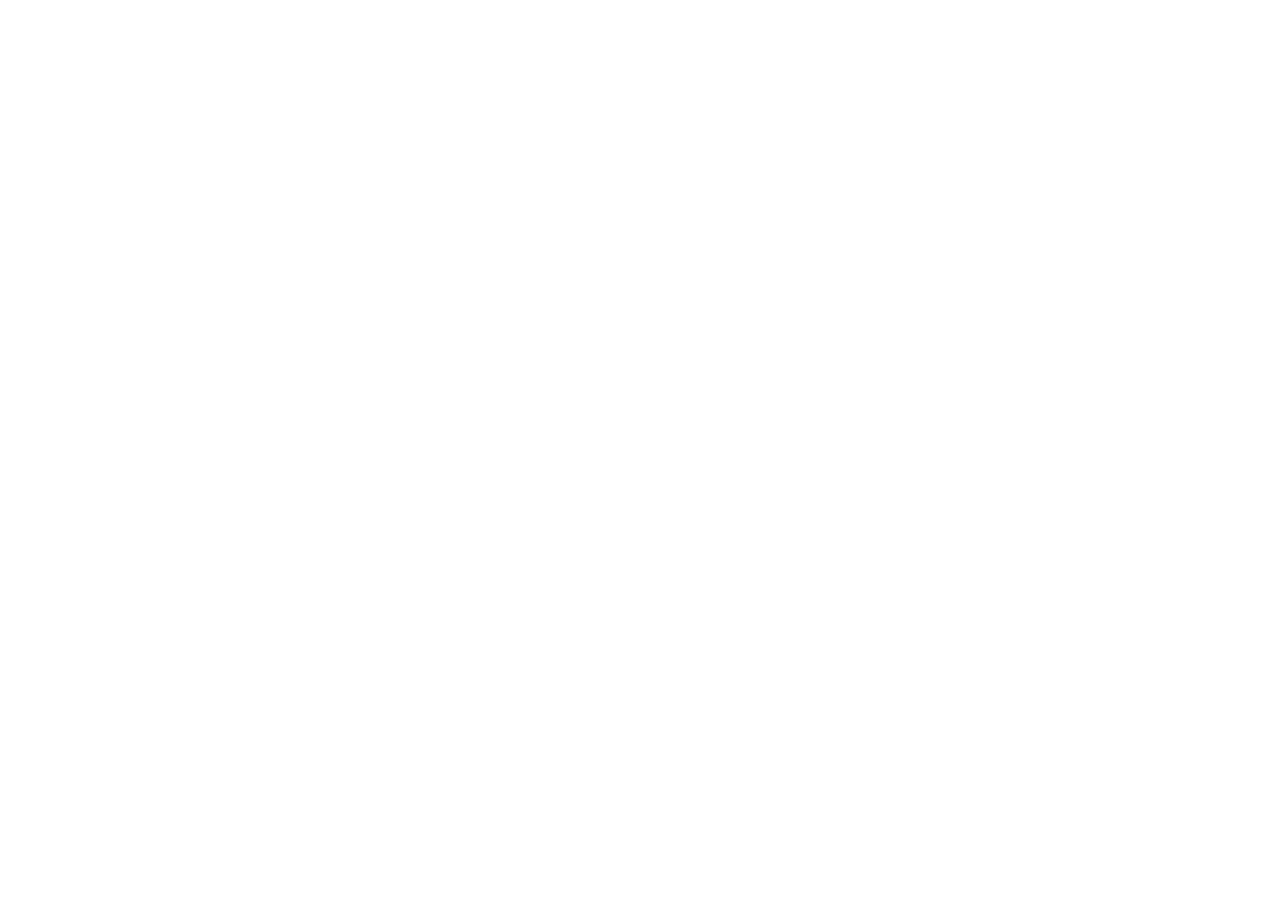
==== html/index.html @ 4e3252c3 "Added more skeleton things" ====
<!DOCTYPE html>
<html lang="en" dir="ltr">
  <head>
    <meta charset="utf-8">
    <title></title>
  </head>
  <body>
    <div class="navi">
      <nav>
        <table>
          <tr>
            <td></td>
            <td></td>
            <td></td>
            <td></td>
 <!--Add in some images, the table SHOULD HOPEFULLY allow us to not have to manually arrange the images-->            
          </tr>
        </table>
      </nav>
    </div>
  </body>
</html>
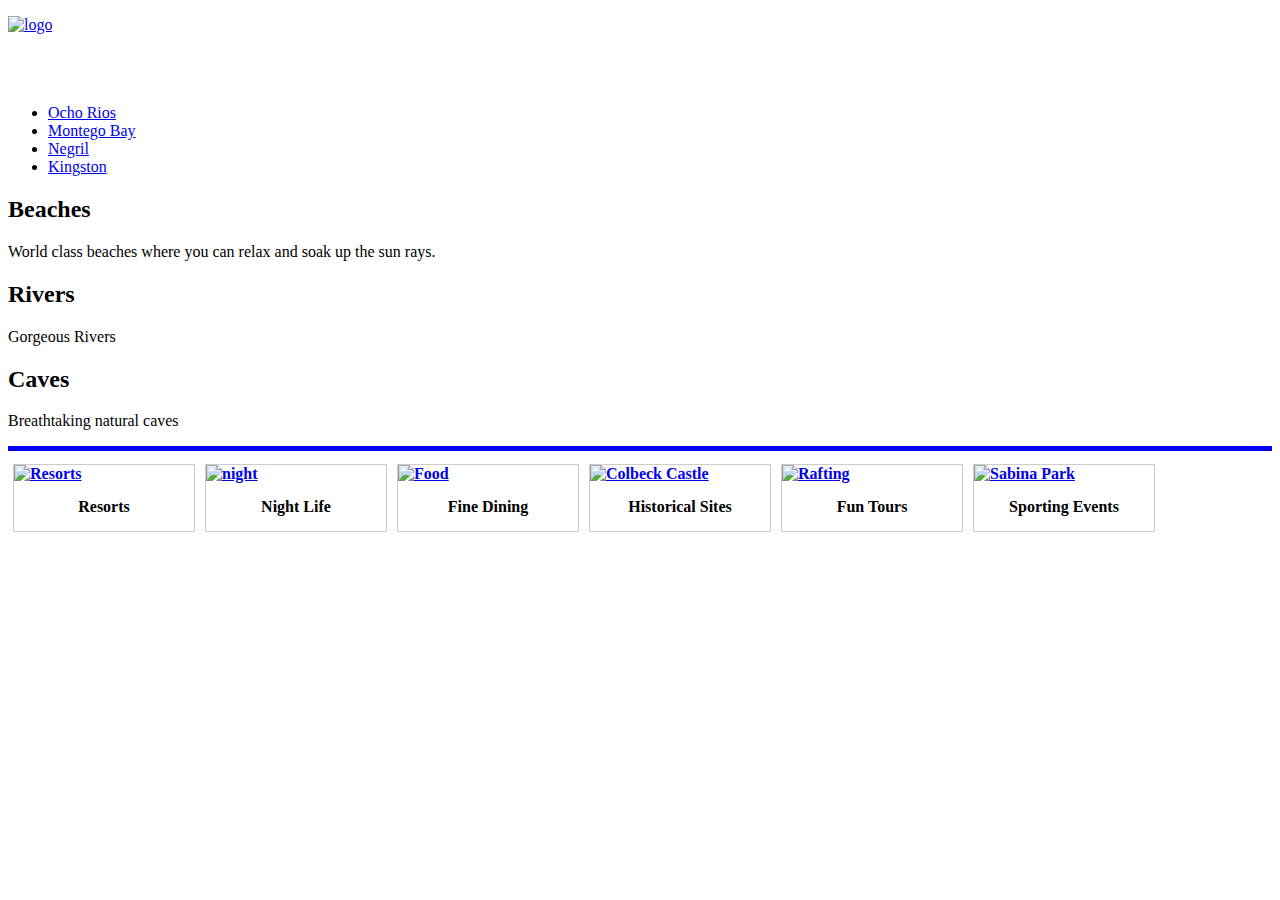
==== commit 41853910: "Update index.html" ====
--- a/html/index.html
+++ b/html/index.html
@@ -1,22 +1,120 @@
 <!DOCTYPE html>
-<html lang="en" dir="ltr">
+<html>
   <head>
-    <meta charset="utf-8">
-    <title></title>
+    <title>JA|Welcome to the Land of Adventure</title>
+    <link rel="stylesheet" href="stylesheet.css" type="text/css">
+    <style>
+div.gallery {
+    margin: 5px;
+    border: 1px solid #ccc;
+    float: left;
+    width: 180px;
+}
+
+div.gallery:hover {
+    border: 1px solid #777;
+}
+
+div.gallery img {
+    width: 100%;
+    height: auto;
+}
+
+div.desc {
+    padding: 15px;
+    text-align: center;
+}
+    </style>
   </head>
   <body>
-    <div class="navi">
-      <nav>
-        <table>
-          <tr>
-            <td></td>
-            <td></td>
-            <td></td>
-            <td></td>
+    <p>
+<div class="logo">
+		<a href="index.html"><img src="images/logo.png" alt="logo" /></a>
+</div><br /><br /><br />
+<div class="nav">
+<ul>
+	<li><a href="ocho_rios.html">Ocho Rios</a></li>
+	<li><a href="mobay.html">Montego Bay</a></li>
+	<li><a href="negril.html">Negril</a></li>
+	<li><a href="kingston.html">Kingston</a></li>
+</ul>
+</div>
+</p>
+<p>
+<div class="carousel-wrapper">
+  <span id="item-1"></span>
+  <span id="item-2"></span>
+  <span id="item-3"></span>
+  <div class="carousel-item item-1">
+    <h2 class="carhead">Beaches</h2>
+    <p class="carsub">World class beaches where you can relax and soak up the sun rays. </p>
+    <a class="arrow arrow-prev" href="#item-3"></a>
+    <a class="arrow arrow-next" href="#item-2"></a>
+  </div>
+  
+  <div class="carousel-item item-2">
+    <h2 class="carhead">Rivers</h2>
+    <p class="carsub">Gorgeous Rivers </p>
+    <a class="arrow arrow-prev" href="#item-1"></a>
+    <a class="arrow arrow-next" href="#item-3"></a>
+  </div>
+  
+  <div class="carousel-item item-3">
+    <h2 class="carhead">Caves</h2>
+    <p class="carsub">Breathtaking natural caves</p>
+    <a class="arrow arrow-prev" href="#item-2"></a>
+    <a class="arrow arrow-next" href="#item-1"></a>
+  </div>
+</div>
+</p>
+<p>
+<hr witdh="100%" size="5px" color="blue">
+<b>
+<div class="gallery">
+   <a target="_blank" href="images/riu.jpeg">
+    <img src="images/riu.jpeg" alt="Resorts" width="300" height="200">
+  </a>
+  <div class="desc">Resorts</div>
+  </div>
+
+<div class="gallery">
+  <a target="_blank" href="images/city_night.jpg">
+    <img src="images/city_night.jpg" alt="night" width="300" height="200">
+  </a>
+  <div class="desc"><b>Night Life</b></div>
+</div>
+
+<div class="gallery">
+  <a target="_blank" href="images/food.jpg">
+    <img src="images/food.jpg" alt="Food" width="300" height="200">
+  </a>
+  <div class="desc">Fine Dining</div>
+</div>
+ 
+<div class="gallery">
+  <a target="_blank" href="images/colbeck.jpg">
+    <img src="images/colbeck.jpg" alt="Colbeck Castle" width="300" height="200">
+  </a>
+  <div class="desc">Historical Sites</div>
+</div>
+
+<div class="gallery">
+  <a target="_blank" href="images/rafting.jpg">
+    <img src="images/rafting.jpg" alt="Rafting" width="300" height="200">
+  </a>
+  <div class="desc">Fun Tours</div>
+</div>
+  
+<div class="gallery">
+  <a target="_blank" href="images/sabina.jpg">
+    <img src="images/sabina.jpg" alt="Sabina Park" width="300" height="200">
+  </a>
+  <div class="desc">Sporting Events</div>
+</div>
+</b>
+<div>
+</div>
+</p>
  <!--Add in some images, the table SHOULD HOPEFULLY allow us to not have to manually arrange the images-->            
-          </tr>
-        </table>
-      </nav>
-    </div>
   </body>
 </html>
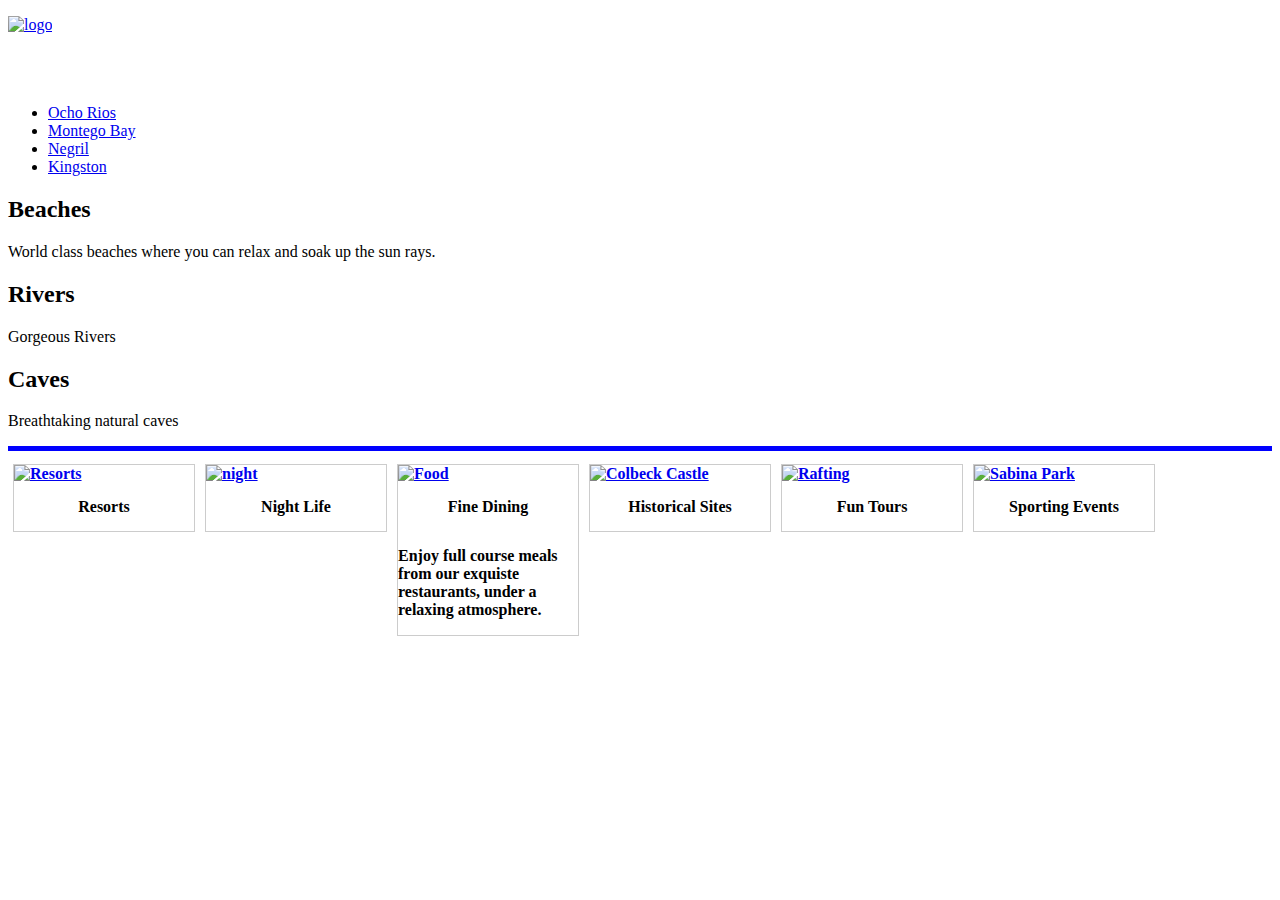
==== commit b7e9cd4e: "Update index.html" ====
--- a/html/index.html
+++ b/html/index.html
@@ -1,7 +1,7 @@
 <!DOCTYPE html>
 <html>
   <head>
-    <title>JA|Welcome to the Land of Adventure</title>
+    <title>Welcome to Jamaica also known as the Land of Adventure</title>
     <link rel="stylesheet" href="stylesheet.css" type="text/css">
     <style>
 div.gallery {
@@ -89,6 +89,7 @@
     <img src="images/food.jpg" alt="Food" width="300" height="200">
   </a>
   <div class="desc">Fine Dining</div>
+	 <p>Enjoy full course meals from our exquiste restaurants, under a relaxing atmosphere.</p>
 </div>
  
 <div class="gallery">
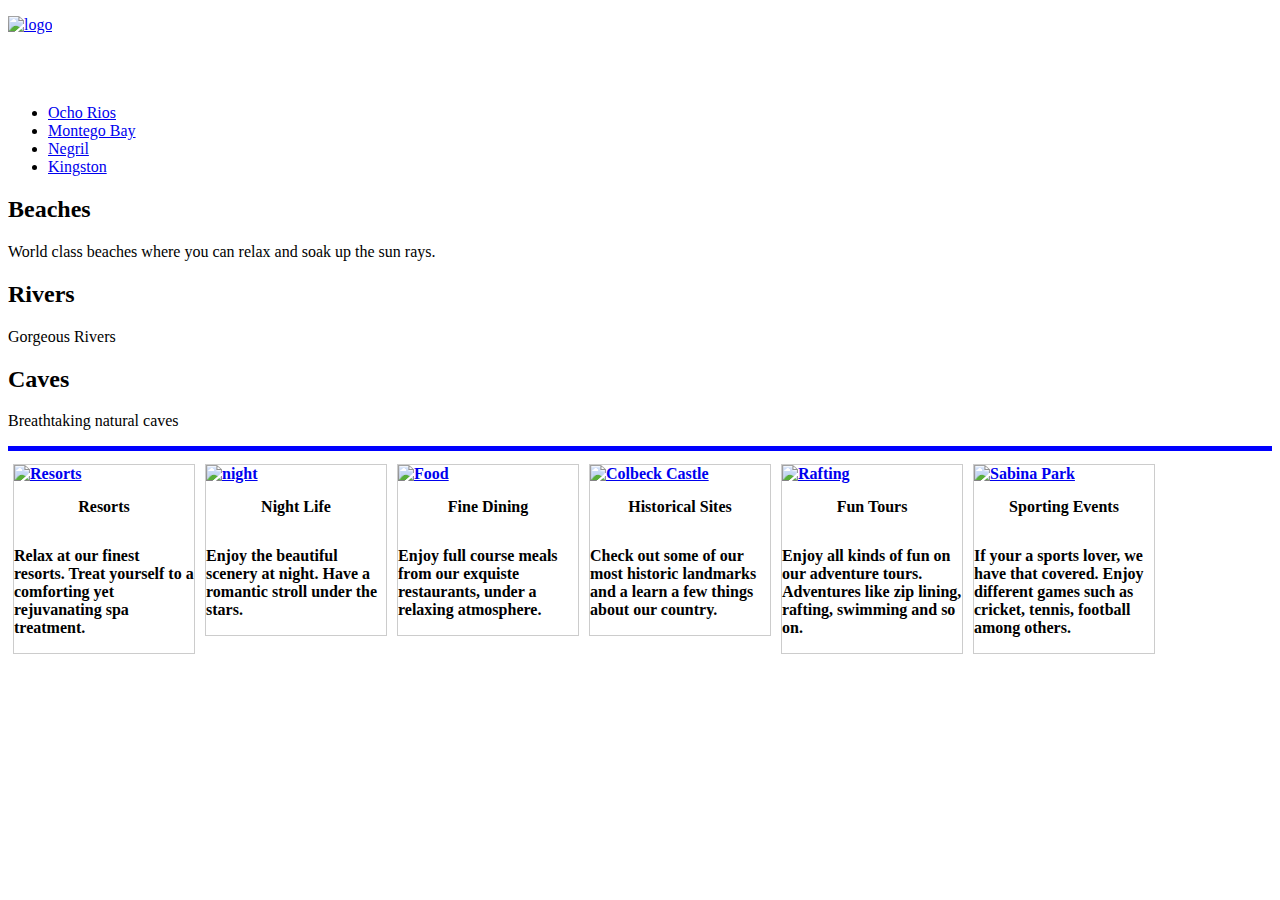
==== commit d30c1aa9: "Update index.html" ====
--- a/html/index.html
+++ b/html/index.html
@@ -75,6 +75,7 @@
     <img src="images/riu.jpeg" alt="Resorts" width="300" height="200">
   </a>
   <div class="desc">Resorts</div>
+	<p>Relax at our finest resorts. Treat yourself to a comforting yet rejuvanating spa treatment.</p>
   </div>
 
 <div class="gallery">
@@ -82,6 +83,7 @@
     <img src="images/city_night.jpg" alt="night" width="300" height="200">
   </a>
   <div class="desc"><b>Night Life</b></div>
+	<p>Enjoy the beautiful scenery at night. Have a romantic stroll under the stars.</p>
 </div>
 
 <div class="gallery">
@@ -97,6 +99,7 @@
     <img src="images/colbeck.jpg" alt="Colbeck Castle" width="300" height="200">
   </a>
   <div class="desc">Historical Sites</div>
+	<p>Check out some of our most historic landmarks and a learn a few things about our country.</p>
 </div>
 
 <div class="gallery">
@@ -104,6 +107,7 @@
     <img src="images/rafting.jpg" alt="Rafting" width="300" height="200">
   </a>
   <div class="desc">Fun Tours</div>
+	<p>Enjoy all kinds of fun on our adventure tours. Adventures like zip lining, rafting, swimming and so on.</p>
 </div>
   
 <div class="gallery">
@@ -111,6 +115,7 @@
     <img src="images/sabina.jpg" alt="Sabina Park" width="300" height="200">
   </a>
   <div class="desc">Sporting Events</div>
+	<p>If your a sports lover, we have that covered. Enjoy different games such as cricket, tennis, football among others.</p>
 </div>
 </b>
 <div>
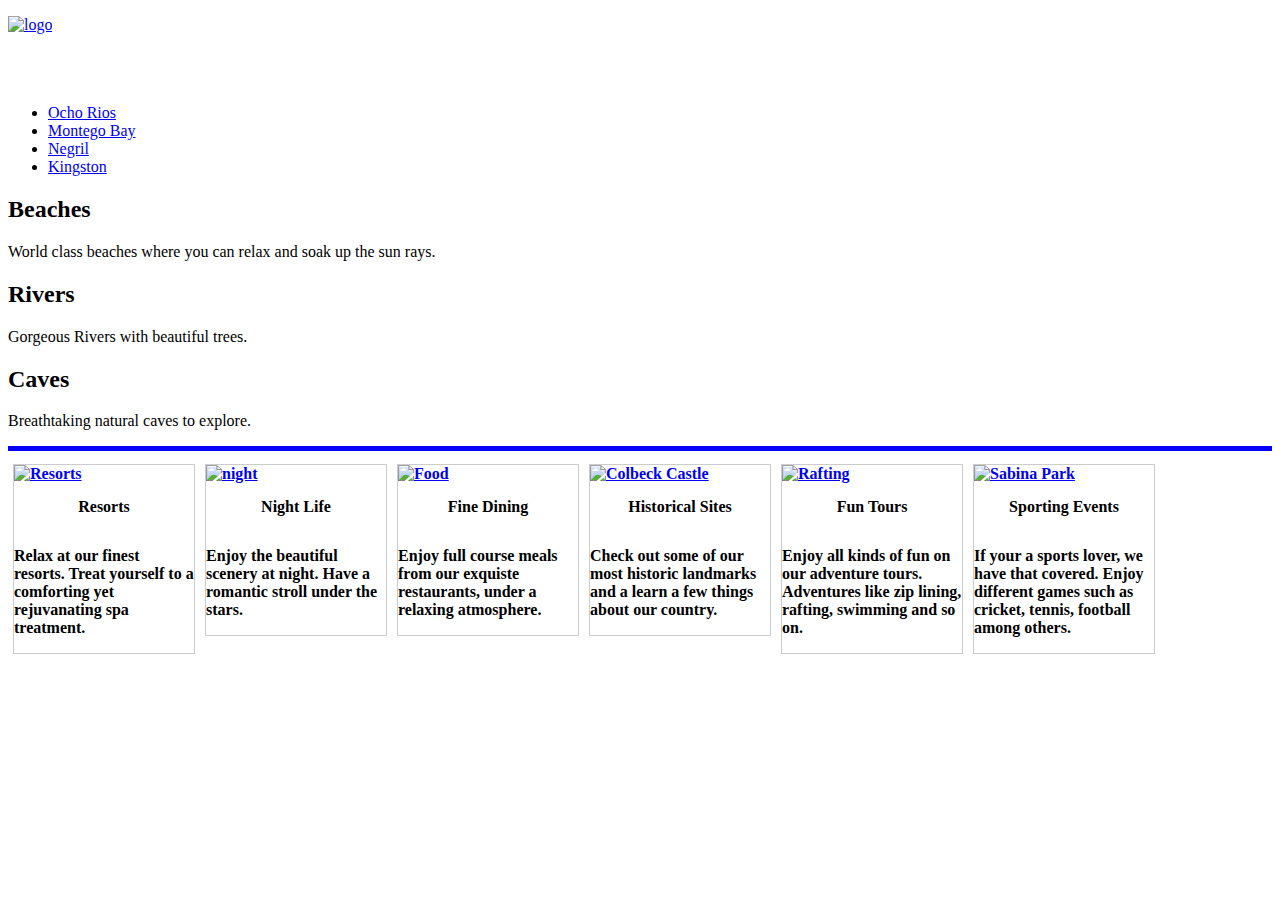
==== commit cc5d8c4e: "Update index.html" ====
--- a/html/index.html
+++ b/html/index.html
@@ -54,14 +54,14 @@
   
   <div class="carousel-item item-2">
     <h2 class="carhead">Rivers</h2>
-    <p class="carsub">Gorgeous Rivers </p>
+    <p class="carsub">Gorgeous Rivers with beautiful trees. </p>
     <a class="arrow arrow-prev" href="#item-1"></a>
     <a class="arrow arrow-next" href="#item-3"></a>
   </div>
   
   <div class="carousel-item item-3">
     <h2 class="carhead">Caves</h2>
-    <p class="carsub">Breathtaking natural caves</p>
+    <p class="carsub">Breathtaking natural caves to explore.</p>
     <a class="arrow arrow-prev" href="#item-2"></a>
     <a class="arrow arrow-next" href="#item-1"></a>
   </div>
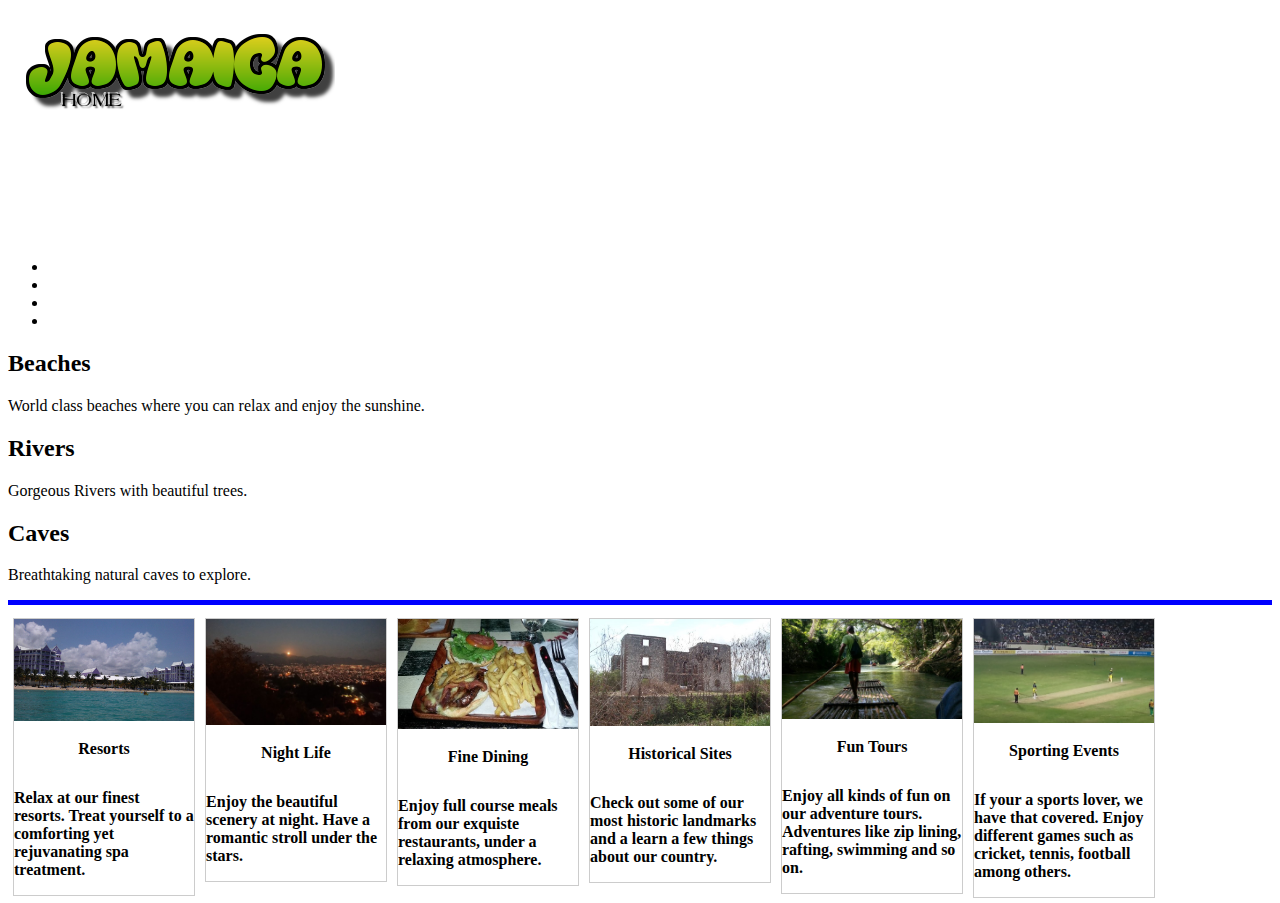
==== commit 304063f9: "Ported in the images, updated html, master.css." ====
--- a/html/index.html
+++ b/html/index.html
@@ -1,126 +1,125 @@
-<!DOCTYPE html>
-<html>
-  <head>
-    <title>Welcome to Jamaica also known as the Land of Adventure</title>
-    <link rel="stylesheet" href="stylesheet.css" type="text/css">
-    <style>
-div.gallery {
-    margin: 5px;
-    border: 1px solid #ccc;
-    float: left;
-    width: 180px;
-}
-
-div.gallery:hover {
-    border: 1px solid #777;
-}
-
-div.gallery img {
-    width: 100%;
-    height: auto;
-}
-
-div.desc {
-    padding: 15px;
-    text-align: center;
-}
-    </style>
-  </head>
-  <body>
-    <p>
-<div class="logo">
-		<a href="index.html"><img src="images/logo.png" alt="logo" /></a>
-</div><br /><br /><br />
-<div class="nav">
-<ul>
-	<li><a href="ocho_rios.html">Ocho Rios</a></li>
-	<li><a href="mobay.html">Montego Bay</a></li>
-	<li><a href="negril.html">Negril</a></li>
-	<li><a href="kingston.html">Kingston</a></li>
-</ul>
-</div>
-</p>
-<p>
-<div class="carousel-wrapper">
-  <span id="item-1"></span>
-  <span id="item-2"></span>
-  <span id="item-3"></span>
-  <div class="carousel-item item-1">
-    <h2 class="carhead">Beaches</h2>
-    <p class="carsub">World class beaches where you can relax and soak up the sun rays. </p>
-    <a class="arrow arrow-prev" href="#item-3"></a>
-    <a class="arrow arrow-next" href="#item-2"></a>
-  </div>
-  
-  <div class="carousel-item item-2">
-    <h2 class="carhead">Rivers</h2>
-    <p class="carsub">Gorgeous Rivers with beautiful trees. </p>
-    <a class="arrow arrow-prev" href="#item-1"></a>
-    <a class="arrow arrow-next" href="#item-3"></a>
-  </div>
-  
-  <div class="carousel-item item-3">
-    <h2 class="carhead">Caves</h2>
-    <p class="carsub">Breathtaking natural caves to explore.</p>
-    <a class="arrow arrow-prev" href="#item-2"></a>
-    <a class="arrow arrow-next" href="#item-1"></a>
-  </div>
-</div>
-</p>
-<p>
-<hr witdh="100%" size="5px" color="blue">
-<b>
-<div class="gallery">
-   <a target="_blank" href="images/riu.jpeg">
-    <img src="images/riu.jpeg" alt="Resorts" width="300" height="200">
-  </a>
-  <div class="desc">Resorts</div>
-	<p>Relax at our finest resorts. Treat yourself to a comforting yet rejuvanating spa treatment.</p>
-  </div>
-
-<div class="gallery">
-  <a target="_blank" href="images/city_night.jpg">
-    <img src="images/city_night.jpg" alt="night" width="300" height="200">
-  </a>
-  <div class="desc"><b>Night Life</b></div>
-	<p>Enjoy the beautiful scenery at night. Have a romantic stroll under the stars.</p>
-</div>
-
-<div class="gallery">
-  <a target="_blank" href="images/food.jpg">
-    <img src="images/food.jpg" alt="Food" width="300" height="200">
-  </a>
-  <div class="desc">Fine Dining</div>
-	 <p>Enjoy full course meals from our exquiste restaurants, under a relaxing atmosphere.</p>
-</div>
- 
-<div class="gallery">
-  <a target="_blank" href="images/colbeck.jpg">
-    <img src="images/colbeck.jpg" alt="Colbeck Castle" width="300" height="200">
-  </a>
-  <div class="desc">Historical Sites</div>
-	<p>Check out some of our most historic landmarks and a learn a few things about our country.</p>
-</div>
-
-<div class="gallery">
-  <a target="_blank" href="images/rafting.jpg">
-    <img src="images/rafting.jpg" alt="Rafting" width="300" height="200">
-  </a>
-  <div class="desc">Fun Tours</div>
-	<p>Enjoy all kinds of fun on our adventure tours. Adventures like zip lining, rafting, swimming and so on.</p>
-</div>
-  
-<div class="gallery">
-  <a target="_blank" href="images/sabina.jpg">
-    <img src="images/sabina.jpg" alt="Sabina Park" width="300" height="200">
-  </a>
-  <div class="desc">Sporting Events</div>
-	<p>If your a sports lover, we have that covered. Enjoy different games such as cricket, tennis, football among others.</p>
-</div>
-</b>
-<div>
-</div>
-</p>
- <!--Add in some images, the table SHOULD HOPEFULLY allow us to not have to manually arrange the images-->            
-  </body>
-</html>
+<!DOCTYPE html>
+<html>
+<head>
+	<title> Welcome to Jamaica also known as the land of Adventure</title>
+	<link rel="stylesheet" href="" type="text/css">
+	<style>
+div.gallery {
+    margin: 5px;
+    border: 1px solid #ccc;
+    float: left;
+    width: 180px;
+}
+
+div.gallery:hover {
+    border: 1px solid #777;
+}
+
+div.gallery img {
+    width: 100%;
+    height: auto;
+}
+
+div.desc {
+    padding: 15px;
+    text-align: center;
+}
+</style>
+</head>
+<body>
+<p>
+<div class="logo">
+		<a href="index.html"><img src="../images/logo.png" alt="logo" /></a>
+</div><br /><br /><br />
+<div class="nav">
+<ul>
+	<li><a href=""></a></li>
+	<li><a href=""></a></li>
+	<li><a href=""></a></li>
+	<li><a href=""></a></li>
+</ul>
+</div>
+</p>
+<p>
+<div class="carousel-wrapper">
+  <span id="item-1"></span>
+  <span id="item-2"></span>
+  <span id="item-3"></span>
+  <div class="carousel-item item-1">
+    <h2 class="carhead">Beaches</h2>
+    <p class="carsub">World class beaches where you can relax and enjoy the sunshine. </p>
+    <a class="arrow arrow-prev" href="#item-3"></a>
+    <a class="arrow arrow-next" href="#item-2"></a>
+  </div>
+  
+  <div class="carousel-item item-2">
+    <h2 class="carhead">Rivers</h2>
+    <p class="carsub">Gorgeous Rivers with beautiful trees. </p>
+    <a class="arrow arrow-prev" href="#item-1"></a>
+    <a class="arrow arrow-next" href="#item-3"></a>
+  </div>
+  
+  <div class="carousel-item item-3">
+    <h2 class="carhead">Caves</h2>
+    <p class="carsub">Breathtaking natural caves to explore.</p>
+    <a class="arrow arrow-prev" href="#item-2"></a>
+    <a class="arrow arrow-next" href="#item-1"></a>
+  </div>
+</div>
+</p>
+<p>
+<hr witdh="100%" size="5px" color="blue">
+<b>
+<div class="gallery">
+   <a href="hotels.html">
+    <img src="../images/riu.jpeg" alt="Resorts" width="300" height="200">
+  </a>
+  <div class="desc">Resorts</div>
+  <p>Relax at our finest resorts. Treat yourself to a comforting yet rejuvanating spa treatment.</p>
+  </div>
+
+<div class="gallery">
+  <a target="_blank" href="../images/city_night.jpg">
+    <img src="../images/city_night.jpg" alt="night" width="300" height="200">
+  </a>
+  <div class="desc"><b>Night Life</b></div>
+  <p>Enjoy the beautiful scenery at night. Have a romantic stroll under the stars.</p>
+</div>
+
+<div class="gallery">
+  <a target="_blank" href="../images/food.jpg">
+    <img src="../images/food.jpg" alt="Food" width="300" height="200">
+  </a>
+  <div class="desc">Fine Dining</div>
+  <p>Enjoy full course meals from our exquiste restaurants, under a relaxing atmosphere.</p>
+</div>
+ 
+<div class="gallery">
+  <a target="_blank" href="../images/colbeck.jpg">
+    <img src="../images/colbeck.jpg" alt="Colbeck Castle" width="300" height="200">
+  </a>
+  <div class="desc">Historical Sites</div>
+  <p>Check out some of our most historic landmarks and a learn a few things about our country.</p>
+</div>
+
+<div class="gallery">
+  <a target="_blank" href="../images/rafting.jpg">
+    <img src="../images/rafting.jpg" alt="Rafting" width="300" height="200">
+  </a>
+  <div class="desc">Fun Tours</div>
+  <p>Enjoy all kinds of fun on our adventure tours. Adventures like zip lining, rafting, swimming and so on.</p>
+</div>
+  
+<div class="gallery">
+  <a target="_blank" href="../images/sabina.jpg">
+    <img src="../images/sabina.jpg" alt="Sabina Park" width="300" height="200">
+  </a>
+  <div class="desc">Sporting Events</div>
+  <p>If your a sports lover, we have that covered. Enjoy different games such as cricket, tennis, football among others.</p>
+</div>
+</b>
+<div>
+</div>
+</p>
+</body>
+</html>
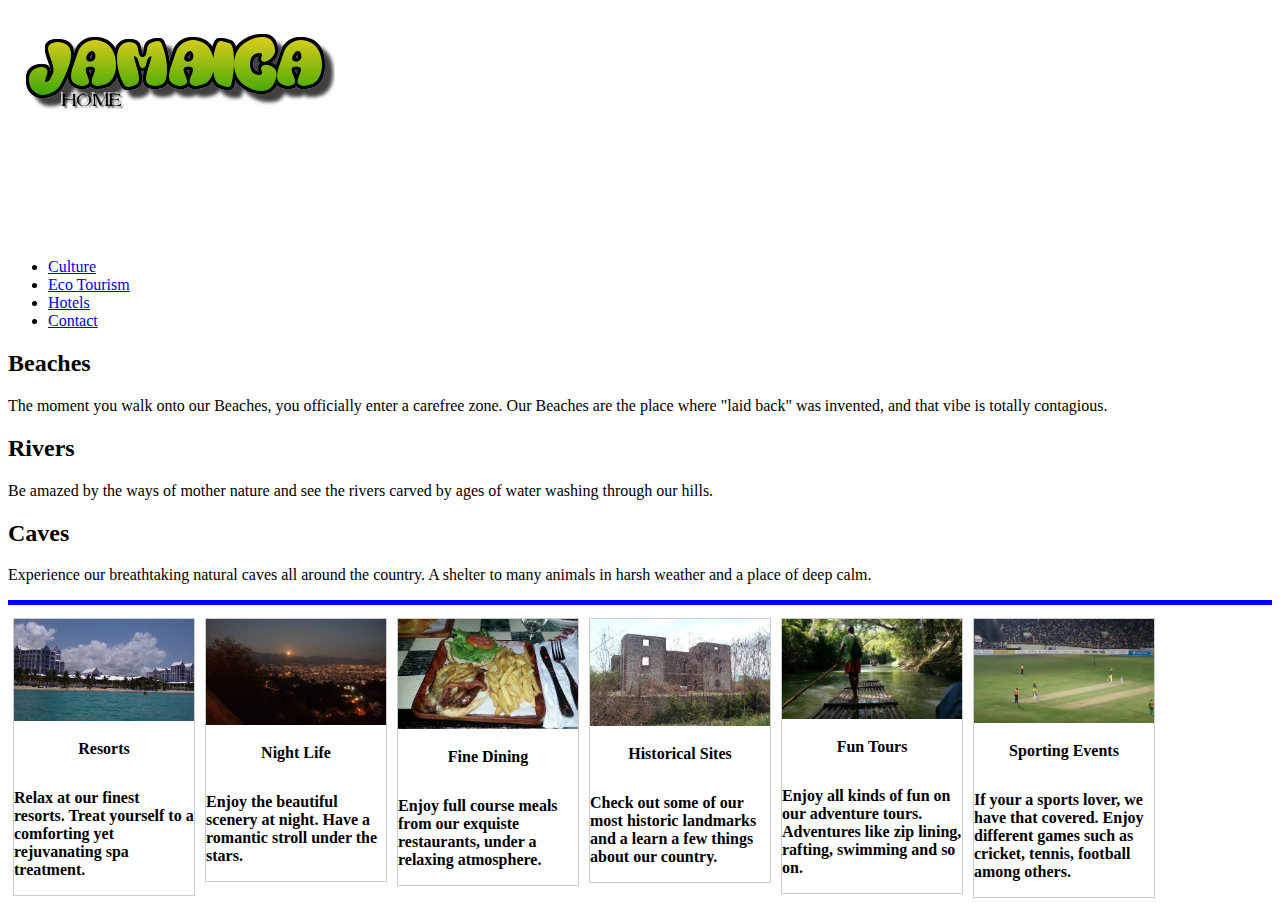
==== commit 13205a63: "Update index.html" ====
--- a/html/index.html
+++ b/html/index.html
@@ -1,7 +1,7 @@
 <!DOCTYPE html>
 <html>
 <head>
-	<title> Welcome to Jamaica also known as the land of Adventure</title>
+	<title> Jamaica Tourist Association</title>
 	<link rel="stylesheet" href="" type="text/css">
 	<style>
 div.gallery {
@@ -33,10 +33,10 @@
 </div><br /><br /><br />
 <div class="nav">
 <ul>
-	<li><a href=""></a></li>
-	<li><a href=""></a></li>
-	<li><a href=""></a></li>
-	<li><a href=""></a></li>
+	<li><a href="culture.html">Culture</a></li>
+	<li><a href="eco tourism.html">Eco Tourism</a></li>
+	<li><a href="hotels.html">Hotels</a></li>
+	<li><a href="contact.html">Contact</a></li>
 </ul>
 </div>
 </p>
@@ -47,21 +47,21 @@
   <span id="item-3"></span>
   <div class="carousel-item item-1">
     <h2 class="carhead">Beaches</h2>
-    <p class="carsub">World class beaches where you can relax and enjoy the sunshine. </p>
+    <p class="carsub">The moment you walk onto our Beaches, you officially enter a carefree zone. Our Beaches are the place where "laid back" was invented, and that vibe is totally contagious. </p>
     <a class="arrow arrow-prev" href="#item-3"></a>
     <a class="arrow arrow-next" href="#item-2"></a>
   </div>
   
   <div class="carousel-item item-2">
     <h2 class="carhead">Rivers</h2>
-    <p class="carsub">Gorgeous Rivers with beautiful trees. </p>
+    <p class="carsub">Be amazed by the ways of mother nature and see the rivers carved by ages of water washing through our hills. </p>
     <a class="arrow arrow-prev" href="#item-1"></a>
     <a class="arrow arrow-next" href="#item-3"></a>
   </div>
   
   <div class="carousel-item item-3">
     <h2 class="carhead">Caves</h2>
-    <p class="carsub">Breathtaking natural caves to explore.</p>
+    <p class="carsub">Experience our breathtaking natural caves all around the country. A shelter to many animals in harsh weather and a place of deep calm.</p>
     <a class="arrow arrow-prev" href="#item-2"></a>
     <a class="arrow arrow-next" href="#item-1"></a>
   </div>
